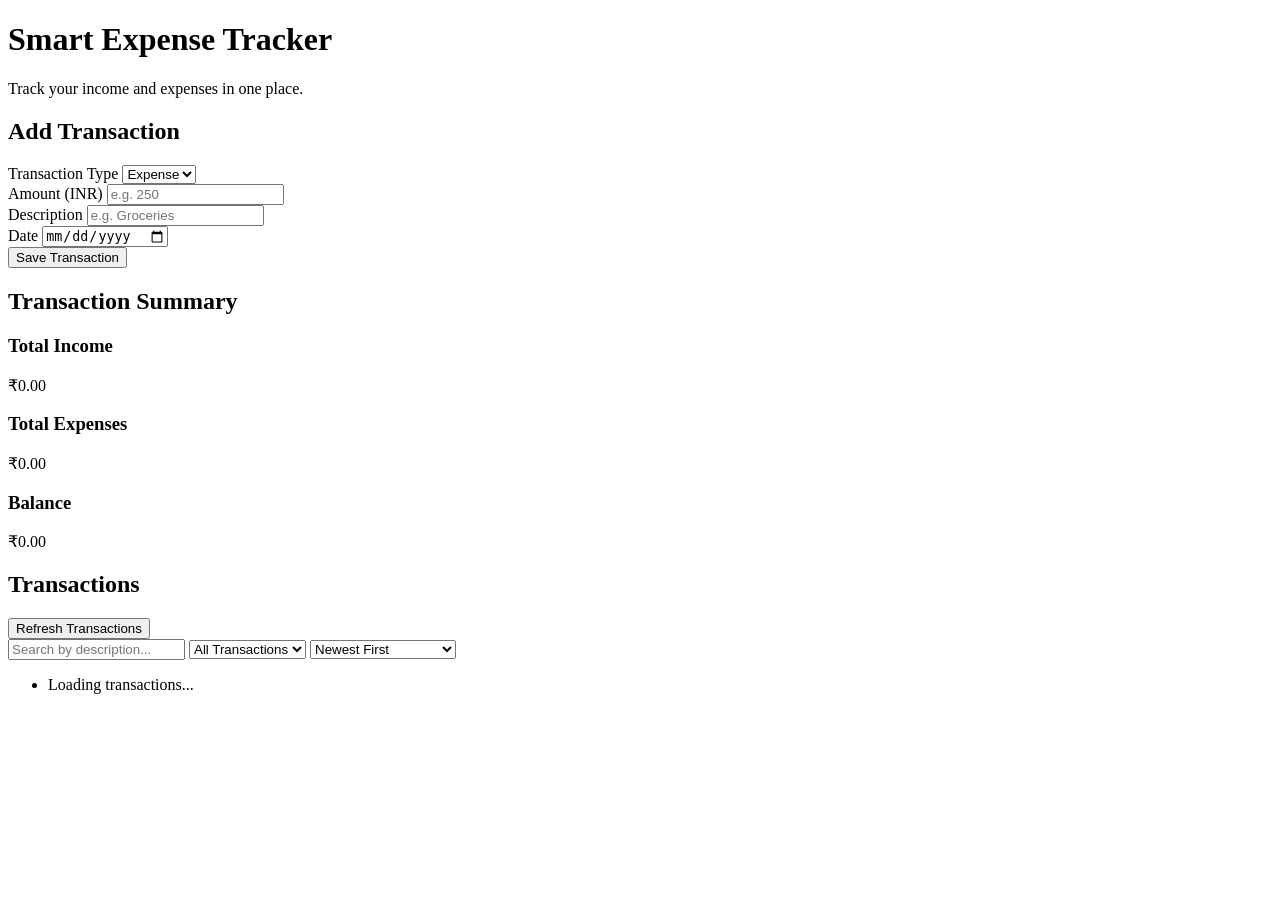
==== src/main/resources/static/index.html @ ae3541d9 "Build expense tracker dashboard with CRUD and filters" ====
<!doctype html>
<html lang="en">
  <head>
    <meta charset="UTF-8" />
    <meta name="viewport" content="width=device-width, initial-scale=1.0" />
    <title>Smart Expense Tracker</title>
    <link rel="stylesheet" href="/css/style.css" />
  </head>
  <body>
    <main class="container">
      <header class="page-header">
        <h1>Smart Expense Tracker</h1>
        <p>Track your income and expenses in one place.</p>
      </header>

      <section class="panel">
        <h2 id="formTitle">Add Transaction</h2>

        <form id="transactionForm" class="transaction-form">
          <div class="form-group">
            <label for="type">Transaction Type</label>
            <select id="type" name="type" required>
              <option value="EXPENSE">Expense</option>
              <option value="INCOME">Income</option>
            </select>
          </div>

          <div class="form-group">
            <label for="amount">Amount (INR)</label>
            <input
              type="number"
              id="amount"
              name="amount"
              min="0.01"
              step="0.01"
              placeholder="e.g. 250"
              required
            />
          </div>

          <div class="form-group">
            <label for="description">Description</label>
            <input
              type="text"
              id="description"
              name="description"
              maxlength="255"
              placeholder="e.g. Groceries"
              required
            />
          </div>

          <div class="form-group">
            <label for="transactionDate">Date</label>
            <input
              type="date"
              id="transactionDate"
              name="transactionDate"
              required
            />
          </div>

          <div class="form-actions">
            <button type="submit" id="submitButton">Save Transaction</button>
            <button
              type="button"
              id="cancelEditButton"
              class="secondary-button"
              hidden
            >
              Cancel Edit
            </button>
          </div>
        </form>

        <p
          id="formMessage"
          class="message"
          role="status"
          aria-live="polite"
        ></p>
      </section>

      <section class="summary-section">
        <h2>Transaction Summary</h2>

        <div class="summary-cards">
          <article class="summary-card">
            <h3>Total Income</h3>
            <p id="totalIncome">₹0.00</p>
          </article>

          <article class="summary-card">
            <h3>Total Expenses</h3>
            <p id="totalExpenses">₹0.00</p>
          </article>

          <article class="summary-card">
            <h3>Balance</h3>
            <p id="balance">₹0.00</p>
          </article>
        </div>
      </section>

      <section class="transactions-section">
        <h2>Transactions</h2>

        <button type="button" id="loadTransactions">
          Refresh Transactions
        </button>

        <div class="transaction-filters">
          <input
            type="search"
            id="searchTransactions"
            placeholder="Search by description..."
            aria-label="Search transactions by description"
          />

          <select id="filterType" aria-label="Filter by transaction type">
            <option value="ALL">All Transactions</option>
            <option value="EXPENSE">Expenses Only</option>
            <option value="INCOME">Income Only</option>
          </select>

          <select id="sortOrder" aria-label="Sort transactions">
            <option value="NEWEST">Newest First</option>
            <option value="OLDEST">Oldest First</option>
            <option value="AMOUNT_HIGH">Amount: High to Low</option>
            <option value="AMOUNT_LOW">Amount: Low to High</option>
          </select>
        </div>

        <p id="listMessage" class="message" role="status"></p>
        <ul id="transactionList" class="transaction-list">
          <li class="empty-state">Loading transactions...</li>
        </ul>
      </section>
    </main>

    <script src="/js/api.js"></script>
    <script src="/js/dashboard.js"></script>
  </body>
</html>
<!-- <!doctype html>
<html lang="en">
  <head>
    <meta charset="UTF-8" />
    <meta name="viewport" content="width=device-width, initial-scale=1.0" />
    <title>Smart Expense Tracker</title>
    <link rel="stylesheet" href="/css/style.css" />
  </head>
  <body>
    <h1>Smart Expense Tracker</h1>
    <p>Track your income and expenses in one place.</p>

    <h2>Add Transaction</h2>

    <form id="transactionForm" class="transaction-form">
      <div class="form-group">
        <label for="type">Transaction Type</label>
        <select id="type" name="type" required>
          <option value="EXPENSE">Expense</option>
          <option value="INCOME">Income</option>
        </select>
      </div>

      <div class="form-group">
        <label for="amount">Amount (INR)</label>
        <input
          type="number"
          id="amount"
          name="amount"
          min="0.01"
          step="0.01"
          placeholder="e.g. 250"
          required
        />
      </div>

      <div class="form-group">
        <label for="description">Description</label>
        <input
          type="text"
          id="description"
          name="description"
          maxlength="255"
          placeholder="e.g. Groceries"
          required
        />
      </div>

      <div class="form-group">
        <label for="transactionDate">Date</label>
        <input
          type="date"
          id="transactionDate"
          name="transactionDate"
          required
        />
      </div>

      <button type="submit" id="submitButton">Save Transaction</button>
      <button type="button" id="cancelEditButton" hidden>Cancel Edit</button>
    </form>

    <p id="formMessage" role="status"></p>

    <h2>Transactions</h2>

    <section class="summary-cards">
      <div class="summary-card">
        <h3>Total Income</h3>
        <p id="totalIncome">₹0.00</p>
      </div>

      <div class="summary-card">
        <h3>Total Expenses</h3>
        <p id="totalExpenses">₹0.00</p>
      </div>

      <div class="summary-card">
        <h3>Balance</h3>
        <p id="balance">₹0.00</p>
      </div>
    </section>

    <button id="loadTransactions" type="button">Load Transactions</button>

    <div class="transaction-filters">
      <input
        type="search"
        id="searchTransactions"
        placeholder="Search by description..."
        aria-label="Search transactions by description"
      />

      <select id="filterType" aria-label="Filter by transaction type">
        <select id="sortOrder" aria-label="Sort transactions">
          <option value="NEWEST">Newest First</option>
          <option value="OLDEST">Oldest First</option>
          <option value="AMOUNT_HIGH">Amount: High to Low</option>
          <option value="AMOUNT_LOW">Amount: Low to High</option>
        </select>

        <option value="ALL">All Transactions</option>
        <option value="EXPENSE">Expenses Only</option>
        <option value="INCOME">Income Only</option>
      </select>
    </div>

    <ul id="transactionList">
      <li>Click "Load Transactions" to view your data.</li>
    </ul>

    <script src="/js/api.js"></script>
    <script src="/js/dashboard.js"></script>
  </body>
</html> -->
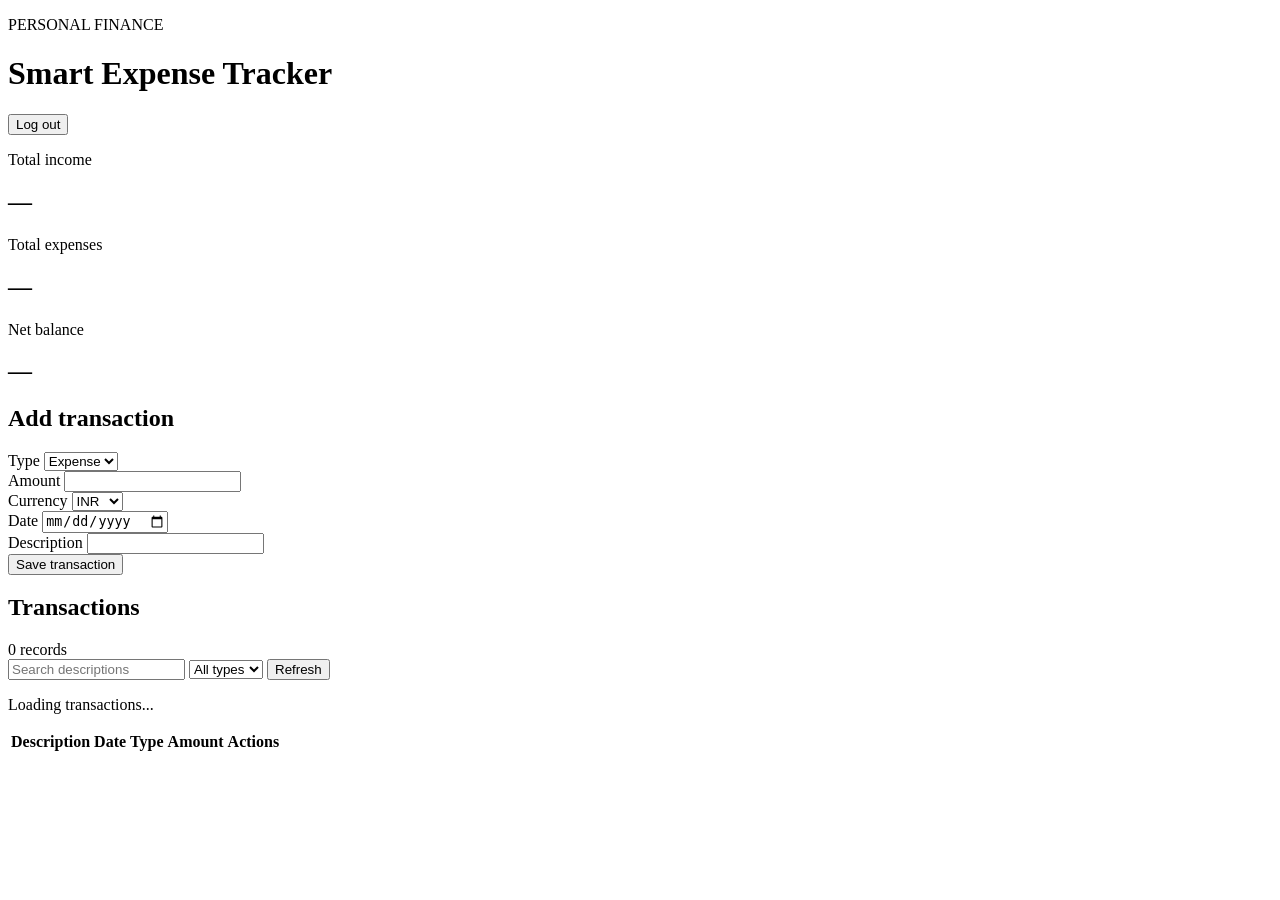
==== commit 49655d90: "Add authentication and secure transaction ownership" ====
--- a/src/main/resources/static/index.html
+++ b/src/main/resources/static/index.html
@@ -2,258 +2,143 @@
 <html lang="en">
   <head>
     <meta charset="UTF-8" />
-    <meta name="viewport" content="width=device-width, initial-scale=1.0" />
+    <meta name="viewport" content="width=device-width, initial-scale=1" />
     <title>Smart Expense Tracker</title>
     <link rel="stylesheet" href="/css/style.css" />
+    <script src="/js/api.js" defer></script>
+    <script src="/js/dashboard.js" defer></script>
   </head>
   <body>
+    <header class="topbar">
+      <div>
+        <p class="eyebrow">PERSONAL FINANCE</p>
+        <h1>Smart Expense Tracker</h1>
+      </div>
+      <button id="logoutButton" class="button secondary" type="button">
+        Log out
+      </button>
+    </header>
+
     <main class="container">
-      <header class="page-header">
-        <h1>Smart Expense Tracker</h1>
-        <p>Track your income and expenses in one place.</p>
-      </header>
+      <p id="message" class="message" role="status"></p>
+
+      <section class="summary-grid">
+        <article class="panel summary-card">
+          <p class="muted">Total income</p>
+          <h2 id="totalIncome">—</h2>
+        </article>
+        <article class="panel summary-card">
+          <p class="muted">Total expenses</p>
+          <h2 id="totalExpenses">—</h2>
+        </article>
+        <article class="panel summary-card">
+          <p class="muted">Net balance</p>
+          <h2 id="netBalance">—</h2>
+        </article>
+      </section>
 
       <section class="panel">
-        <h2 id="formTitle">Add Transaction</h2>
+        <h2>Add transaction</h2>
 
         <form id="transactionForm" class="transaction-form">
-          <div class="form-group">
-            <label for="type">Transaction Type</label>
+          <div>
+            <label for="type">Type</label>
             <select id="type" name="type" required>
               <option value="EXPENSE">Expense</option>
               <option value="INCOME">Income</option>
             </select>
           </div>
 
-          <div class="form-group">
-            <label for="amount">Amount (INR)</label>
+          <div>
+            <label for="amount">Amount</label>
             <input
-              type="number"
               id="amount"
               name="amount"
+              type="number"
               min="0.01"
               step="0.01"
-              placeholder="e.g. 250"
               required
             />
           </div>
 
-          <div class="form-group">
-            <label for="description">Description</label>
+          <div>
+            <label for="currency">Currency</label>
+            <select id="currency" name="currency" required>
+              <option value="INR">INR</option>
+              <option value="USD">USD</option>
+              <option value="EUR">EUR</option>
+              <option value="GBP">GBP</option>
+            </select>
+          </div>
+
+          <div>
+            <label for="transactionDate">Date</label>
             <input
-              type="text"
-              id="description"
-              name="description"
-              maxlength="255"
-              placeholder="e.g. Groceries"
+              id="transactionDate"
+              name="transactionDate"
+              type="date"
               required
             />
           </div>
 
-          <div class="form-group">
-            <label for="transactionDate">Date</label>
+          <div class="full-span">
+            <label for="description">Description</label>
             <input
-              type="date"
-              id="transactionDate"
-              name="transactionDate"
+              id="description"
+              name="description"
+              maxlength="255"
               required
             />
           </div>
 
-          <div class="form-actions">
-            <button type="submit" id="submitButton">Save Transaction</button>
-            <button
-              type="button"
-              id="cancelEditButton"
-              class="secondary-button"
-              hidden
-            >
-              Cancel Edit
-            </button>
-          </div>
+          <button class="button primary" type="submit">Save transaction</button>
         </form>
-
-        <p
-          id="formMessage"
-          class="message"
-          role="status"
-          aria-live="polite"
-        ></p>
       </section>
 
-      <section class="summary-section">
-        <h2>Transaction Summary</h2>
+      <section class="panel">
+        <div class="section-heading">
+          <h2>Transactions</h2>
+          <span id="transactionCount" class="muted">0 records</span>
+        </div>
 
-        <div class="summary-cards">
-          <article class="summary-card">
-            <h3>Total Income</h3>
-            <p id="totalIncome">₹0.00</p>
-          </article>
-
-          <article class="summary-card">
-            <h3>Total Expenses</h3>
-            <p id="totalExpenses">₹0.00</p>
-          </article>
-
-          <article class="summary-card">
-            <h3>Balance</h3>
-            <p id="balance">₹0.00</p>
-          </article>
-        </div>
-      </section>
-
-      <section class="transactions-section">
-        <h2>Transactions</h2>
-
-        <button type="button" id="loadTransactions">
-          Refresh Transactions
-        </button>
-
-        <div class="transaction-filters">
+        <div class="filters">
           <input
+            id="searchInput"
             type="search"
-            id="searchTransactions"
-            placeholder="Search by description..."
-            aria-label="Search transactions by description"
+            placeholder="Search descriptions"
+            aria-label="Search transactions"
           />
 
-          <select id="filterType" aria-label="Filter by transaction type">
-            <option value="ALL">All Transactions</option>
-            <option value="EXPENSE">Expenses Only</option>
-            <option value="INCOME">Income Only</option>
+          <select id="typeFilter" aria-label="Filter by type">
+            <option value="ALL">All types</option>
+            <option value="INCOME">Income</option>
+            <option value="EXPENSE">Expense</option>
           </select>
 
-          <select id="sortOrder" aria-label="Sort transactions">
-            <option value="NEWEST">Newest First</option>
-            <option value="OLDEST">Oldest First</option>
-            <option value="AMOUNT_HIGH">Amount: High to Low</option>
-            <option value="AMOUNT_LOW">Amount: Low to High</option>
-          </select>
+          <button id="refreshButton" class="button secondary" type="button">
+            Refresh
+          </button>
         </div>
 
-        <p id="listMessage" class="message" role="status"></p>
-        <ul id="transactionList" class="transaction-list">
-          <li class="empty-state">Loading transactions...</li>
-        </ul>
+        <p id="loading" class="muted">Loading transactions...</p>
+
+        <div class="table-wrapper">
+          <table>
+            <thead>
+              <tr>
+                <th>Description</th>
+                <th>Date</th>
+                <th>Type</th>
+                <th>Amount</th>
+                <th>Actions</th>
+              </tr>
+            </thead>
+            <tbody id="transactionList"></tbody>
+          </table>
+        </div>
+
+        <p id="emptyMessage" class="muted" hidden>No transactions found.</p>
       </section>
     </main>
-
-    <script src="/js/api.js"></script>
-    <script src="/js/dashboard.js"></script>
   </body>
 </html>
-<!-- <!doctype html>
-<html lang="en">
-  <head>
-    <meta charset="UTF-8" />
-    <meta name="viewport" content="width=device-width, initial-scale=1.0" />
-    <title>Smart Expense Tracker</title>
-    <link rel="stylesheet" href="/css/style.css" />
-  </head>
-  <body>
-    <h1>Smart Expense Tracker</h1>
-    <p>Track your income and expenses in one place.</p>
-
-    <h2>Add Transaction</h2>
-
-    <form id="transactionForm" class="transaction-form">
-      <div class="form-group">
-        <label for="type">Transaction Type</label>
-        <select id="type" name="type" required>
-          <option value="EXPENSE">Expense</option>
-          <option value="INCOME">Income</option>
-        </select>
-      </div>
-
-      <div class="form-group">
-        <label for="amount">Amount (INR)</label>
-        <input
-          type="number"
-          id="amount"
-          name="amount"
-          min="0.01"
-          step="0.01"
-          placeholder="e.g. 250"
-          required
-        />
-      </div>
-
-      <div class="form-group">
-        <label for="description">Description</label>
-        <input
-          type="text"
-          id="description"
-          name="description"
-          maxlength="255"
-          placeholder="e.g. Groceries"
-          required
-        />
-      </div>
-
-      <div class="form-group">
-        <label for="transactionDate">Date</label>
-        <input
-          type="date"
-          id="transactionDate"
-          name="transactionDate"
-          required
-        />
-      </div>
-
-      <button type="submit" id="submitButton">Save Transaction</button>
-      <button type="button" id="cancelEditButton" hidden>Cancel Edit</button>
-    </form>
-
-    <p id="formMessage" role="status"></p>
-
-    <h2>Transactions</h2>
-
-    <section class="summary-cards">
-      <div class="summary-card">
-        <h3>Total Income</h3>
-        <p id="totalIncome">₹0.00</p>
-      </div>
-
-      <div class="summary-card">
-        <h3>Total Expenses</h3>
-        <p id="totalExpenses">₹0.00</p>
-      </div>
-
-      <div class="summary-card">
-        <h3>Balance</h3>
-        <p id="balance">₹0.00</p>
-      </div>
-    </section>
-
-    <button id="loadTransactions" type="button">Load Transactions</button>
-
-    <div class="transaction-filters">
-      <input
-        type="search"
-        id="searchTransactions"
-        placeholder="Search by description..."
-        aria-label="Search transactions by description"
-      />
-
-      <select id="filterType" aria-label="Filter by transaction type">
-        <select id="sortOrder" aria-label="Sort transactions">
-          <option value="NEWEST">Newest First</option>
-          <option value="OLDEST">Oldest First</option>
-          <option value="AMOUNT_HIGH">Amount: High to Low</option>
-          <option value="AMOUNT_LOW">Amount: Low to High</option>
-        </select>
-
-        <option value="ALL">All Transactions</option>
-        <option value="EXPENSE">Expenses Only</option>
-        <option value="INCOME">Income Only</option>
-      </select>
-    </div>
-
-    <ul id="transactionList">
-      <li>Click "Load Transactions" to view your data.</li>
-    </ul>
-
-    <script src="/js/api.js"></script>
-    <script src="/js/dashboard.js"></script>
-  </body>
-</html> -->
